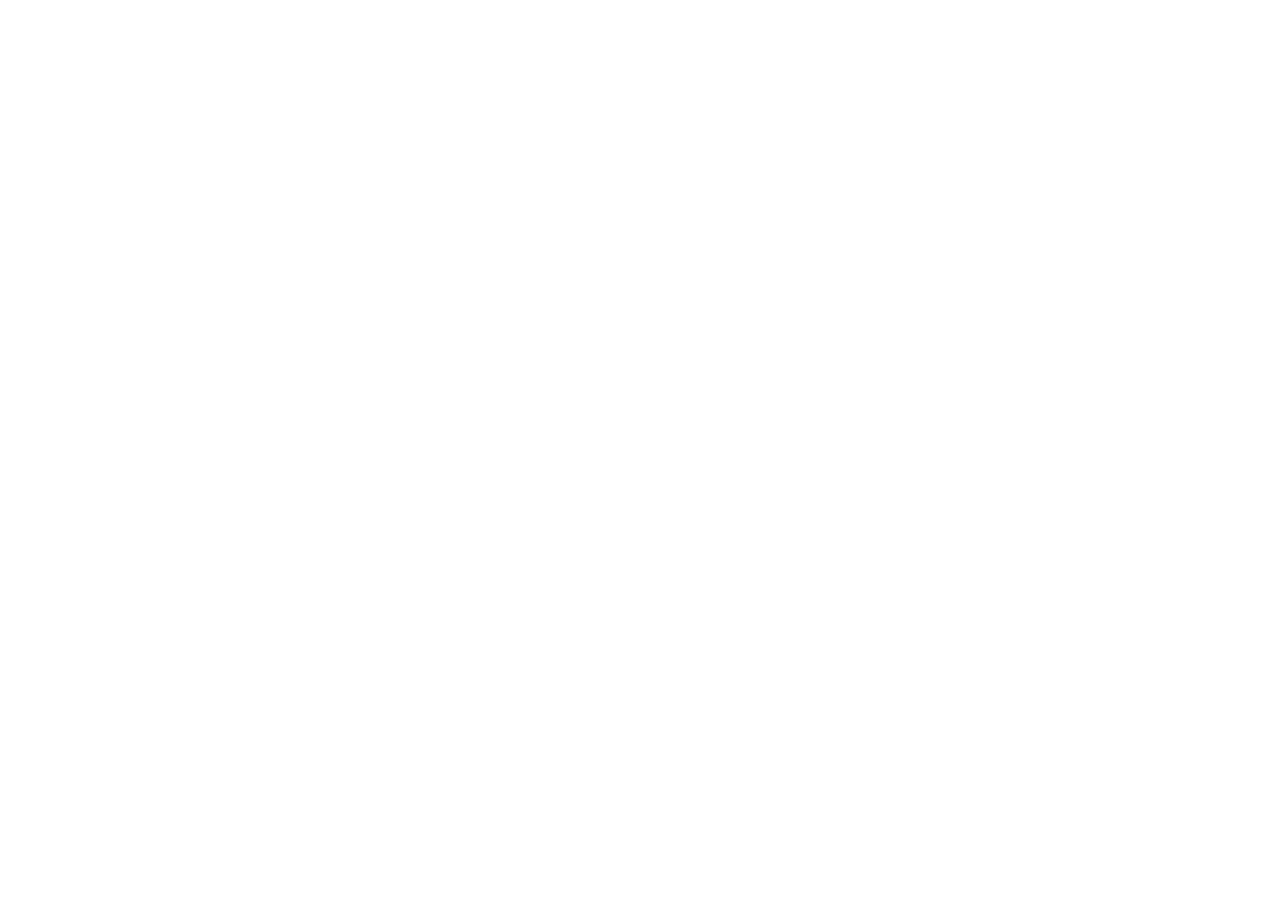
==== app_01/index.html @ 535bfb27 "Done first home work!" ====
<!doctype html>
<html lang="en">
<head>
    <meta charset="UTF-8">
    <meta name="viewport"
          content="width=device-width, user-scalable=no, initial-scale=1.0, maximum-scale=1.0, minimum-scale=1.0">
    <meta http-equiv="X-UA-Compatible" content="ie=edge">
    <title>Практика первого приложения</title>
    <link rel="stylesheet" href="./css/style.css">
</head>
<body>

<script src="./js/script.js"></script>
</body>
</html>
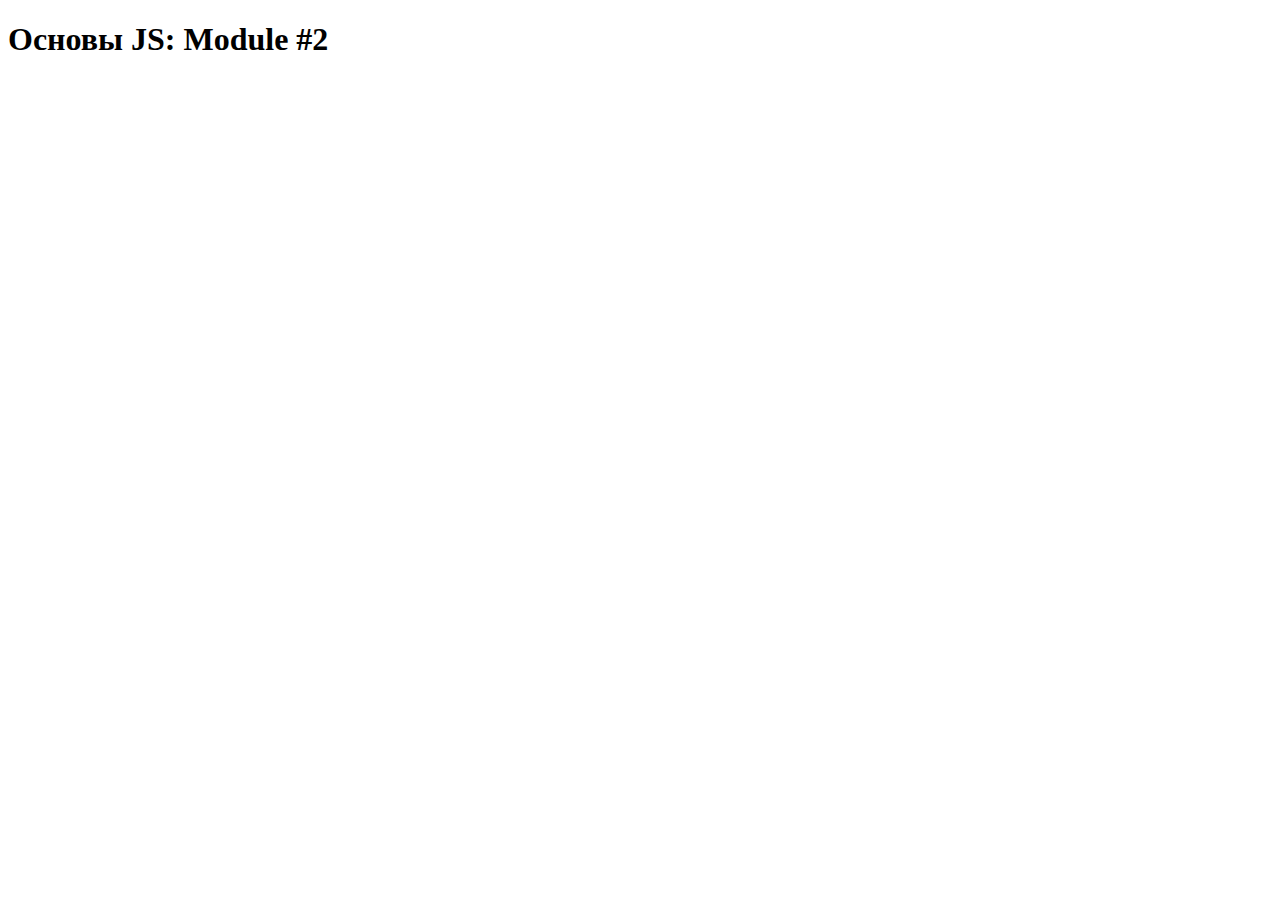
==== commit e05495f2: "Add new file & app_01" ====
--- a/app_01/index.html
+++ b/app_01/index.html
@@ -1,15 +1,13 @@
-<!doctype html>
+<!DOCTYPE html>
 <html lang="en">
-<head>
-    <meta charset="UTF-8">
-    <meta name="viewport"
-          content="width=device-width, user-scalable=no, initial-scale=1.0, maximum-scale=1.0, minimum-scale=1.0">
-    <meta http-equiv="X-UA-Compatible" content="ie=edge">
-    <title>Практика первого приложения</title>
-    <link rel="stylesheet" href="./css/style.css">
-</head>
-<body>
-
-<script src="./js/script.js"></script>
-</body>
-</html>+  <head>
+    <meta charset="UTF-8" />
+    <meta http-equiv="X-UA-Compatible" content="IE=edge" />
+    <meta name="viewport" content="width=device-width, initial-scale=1.0" />
+    <title>Основы JS Module 2</title>
+  </head>
+  <body>
+    <h1>Основы JS: Module #2</h1>
+    <script src="./js/script.js"></script>
+  </body>
+</html>
